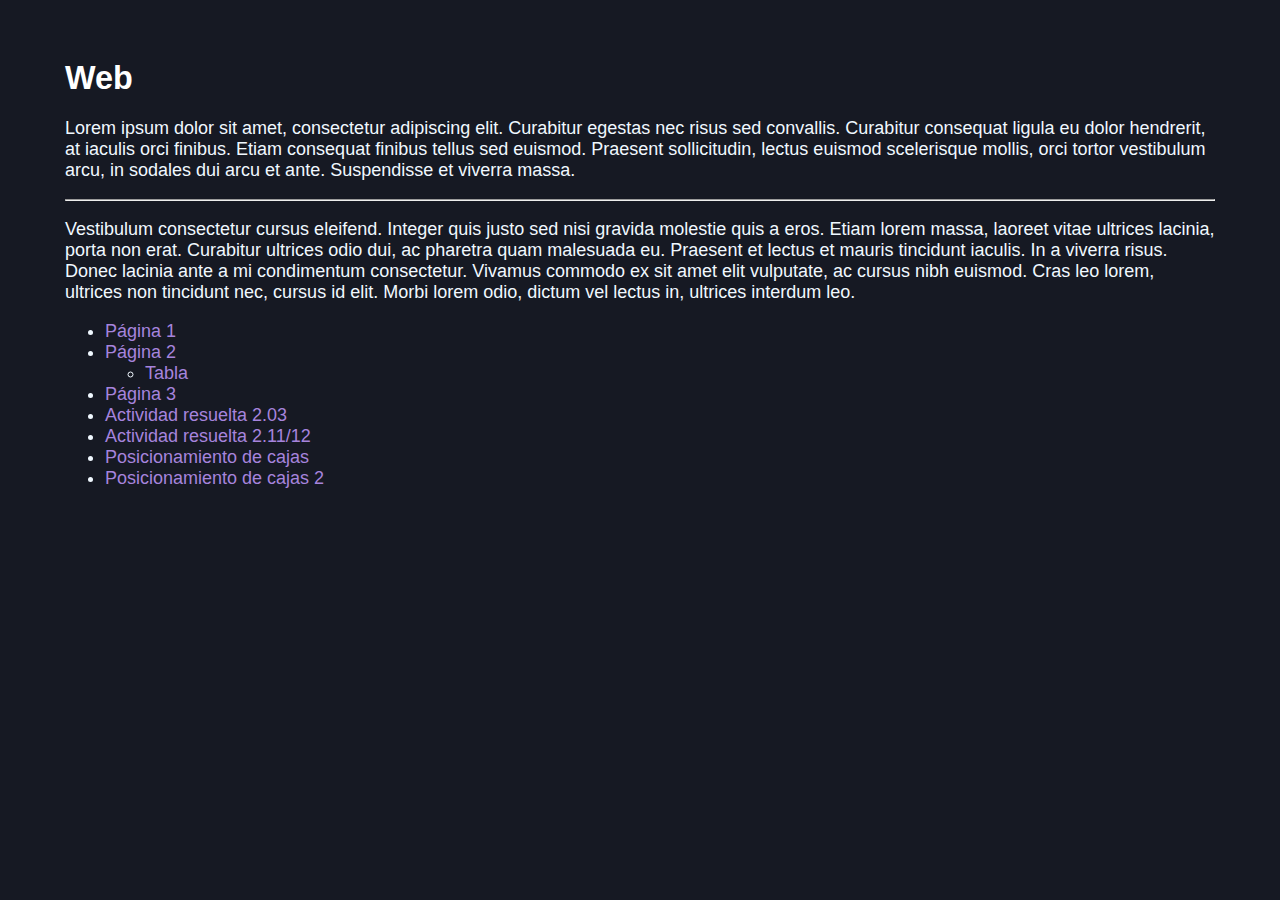
==== index.html @ 6b1aa484 "Add files via upload" ====
<!DOCTYPE html>
<html lang="es-es">
<head>
        <meta http-equiv="content-type" content="text/html; charset=utf-8">
        <meta name="viewport" content="width=device-width, initial-scale=1.0">
        <title>Web</title>
        <link rel="stylesheet" href="styles/styles.css">
		<meta name="author" content="Saúl Vicente">
		<meta name="description" content="Ejercicios para aprender HTML en Aplicaciones WEB">
		<meta name="keywords" content="HTML, Ejercicios, Aplicaciones WEB, WEB, 2ºSMR, CSS">
		<!-- <meta http-equiv="refresh" content="15;url=https://www.example.org"> -->
</head>
<body class="index">
	<h1>Web</h1>
	<p class="index">Lorem ipsum dolor sit amet, consectetur adipiscing elit. Curabitur egestas nec risus sed convallis. Curabitur consequat ligula eu dolor hendrerit, at iaculis orci finibus. Etiam consequat finibus tellus sed euismod. Praesent sollicitudin, lectus euismod scelerisque mollis, orci tortor vestibulum arcu, in sodales dui arcu et ante. Suspendisse et viverra massa.</p>
	<hr>
	<p class="index">Vestibulum consectetur cursus eleifend. Integer quis justo sed nisi gravida molestie quis a eros. Etiam lorem massa, laoreet vitae ultrices lacinia, porta non erat. Curabitur ultrices odio dui, ac pharetra quam malesuada eu. Praesent et lectus et mauris tincidunt iaculis. In a viverra risus. Donec lacinia ante a mi condimentum consectetur. Vivamus commodo ex sit amet elit vulputate, ac cursus nibh euismod. Cras leo lorem, ultrices non tincidunt nec, cursus id elit. Morbi lorem odio, dictum vel lectus in, ultrices interdum leo.</p>
	<nav>
		<ul>
			<li><a href="pag1.html">Página 1</a></li>
			<li><a href="pag2.html">Página 2</a></li>
			<ul><li><a href="pag2.html#Tabla">Tabla</a></li></ul>
			<li><a href="pag3.html">Página 3</a></li>
			<li><a href="resuelta203.html">Actividad resuelta 2.03</a></li>
			<li><a href="resuelta212.html">Actividad resuelta 2.11/12</a></li>
			<li><a href="pos_cajas.html">Posicionamiento de cajas</a></li>
			<li><a href="pos_cajas2.html">Posicionamiento de cajas 2</a></li>
		</ul>
	</nav>
</body>
</html>
---- styles/styles.css ----
/* Diseño general */
body {
    background-color: hsl(226, 23%, 11%);
    color: aliceblue;
    font-family: "Open Sans", sans-serif;
    font-size: 1.125em;
    margin-left: auto;
    margin-right: auto;
    margin-top: 1.75rem;
    max-width: 1150px;
    padding: 10px;
}

/*
body.index {
	background-image: url(../img/background.jpg);
}
*/

/* Barra de desplazamiento */
::-webkit-scrollbar {
    background: #0e090d;
    width: 11px;
    height: 9px;
}
::-webkit-scrollbar-thumb {
    background: #b3b3c0;
    border-radius: 12px;
}
::-webkit-scrollbar-thumb:hover {
    background: #dbc4f7;
}

/* Títulos */
h1 {
    font-size: 1.8em;
	color: white;
}
h2 {
    font-size: 1.45em;
}
h3 {
    font-size: 1.15em;
}
h4 {
    font-size: 0.985em;
}

/* Enlaces */
a:link {
    color: rgb(166, 132, 221);
    text-decoration: none;
}
a:visited {
    color: rgb(205, 181, 214);
}
a.prueba {
	color: black;
	background: azure;
}

/* Imágenes */
div.center img {
    width: 100%;
    max-width: 630px;
    height: auto;
}
div.center img:hover {
    transform: scale(1.8);
    transition: 0.6s ease;
}
img.center {
    width: 100%;
    max-width: 530px;
    height: auto;
    display: block;
    margin-left: auto;
    margin-right: auto;
    border-radius: 2pt;
    margin-top: 6px;
}

/* Clases */
.table {
    border: 2px solid hsl(224, 27%, 24%);
    border-collapse: collapse;
    width: 28%;
	text-align: center;
}

/* Otros */
div.center {
    display: block;
    text-align: center;
    margin-left: auto;
    margin-right: auto;
    font-size: 0.85em;
    position: relative;
    width: 100%;
    max-width: 630px;
    height: auto;
    overflow: hidden;
}

/* Página 2 */
div.pag2 {
	display: block;
	background: black;
	width: 24%;
	padding: 10px;
	margin-bottom: 20px;
	border-radius: 8px;
	padding: 0.65em;
}
div.pag2:hover {
	display: block;
	background: rgba(0, 0, 0, 0.85);
	overflow: show;
	transform: scale(1.3);
    transition: 1.0s ease;
	transform-origin: left center;
}
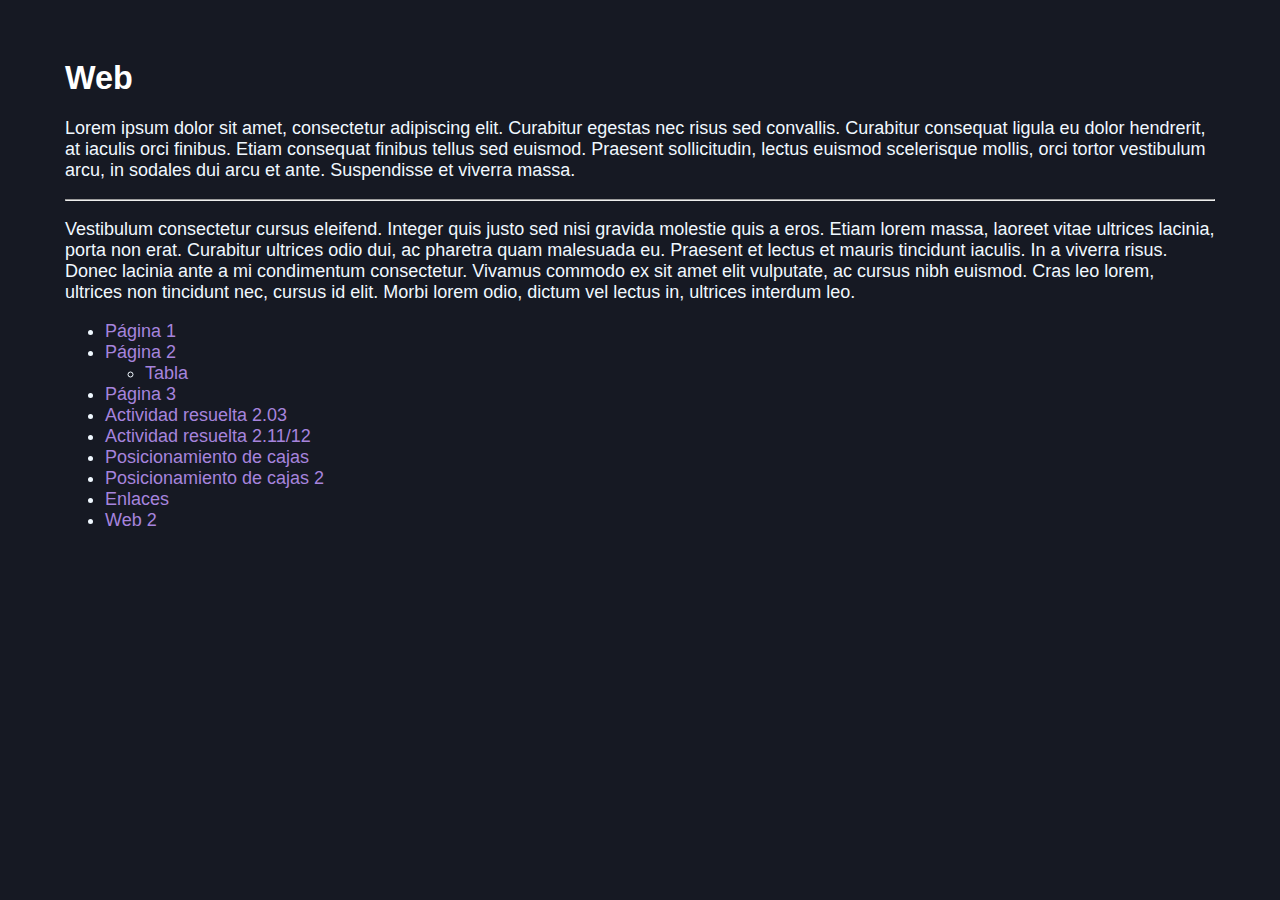
==== commit 5fce6856: "Add files via upload" ====
--- a/index.html
+++ b/index.html
@@ -19,12 +19,14 @@
 		<ul>
 			<li><a href="pag1.html">Página 1</a></li>
 			<li><a href="pag2.html">Página 2</a></li>
-			<ul><li><a href="pag2.html#Tabla">Tabla</a></li></ul>
+				<ul><li><a href="pag2.html#Tabla">Tabla</a></li></ul>
 			<li><a href="pag3.html">Página 3</a></li>
 			<li><a href="resuelta203.html">Actividad resuelta 2.03</a></li>
 			<li><a href="resuelta212.html">Actividad resuelta 2.11/12</a></li>
 			<li><a href="pos_cajas.html">Posicionamiento de cajas</a></li>
 			<li><a href="pos_cajas2.html">Posicionamiento de cajas 2</a></li>
+			<li><a href="enlaces.html">Enlaces</a></li>
+			<li><a href="index2.html">Web 2</a></li>
 		</ul>
 	</nav>
 </body>
